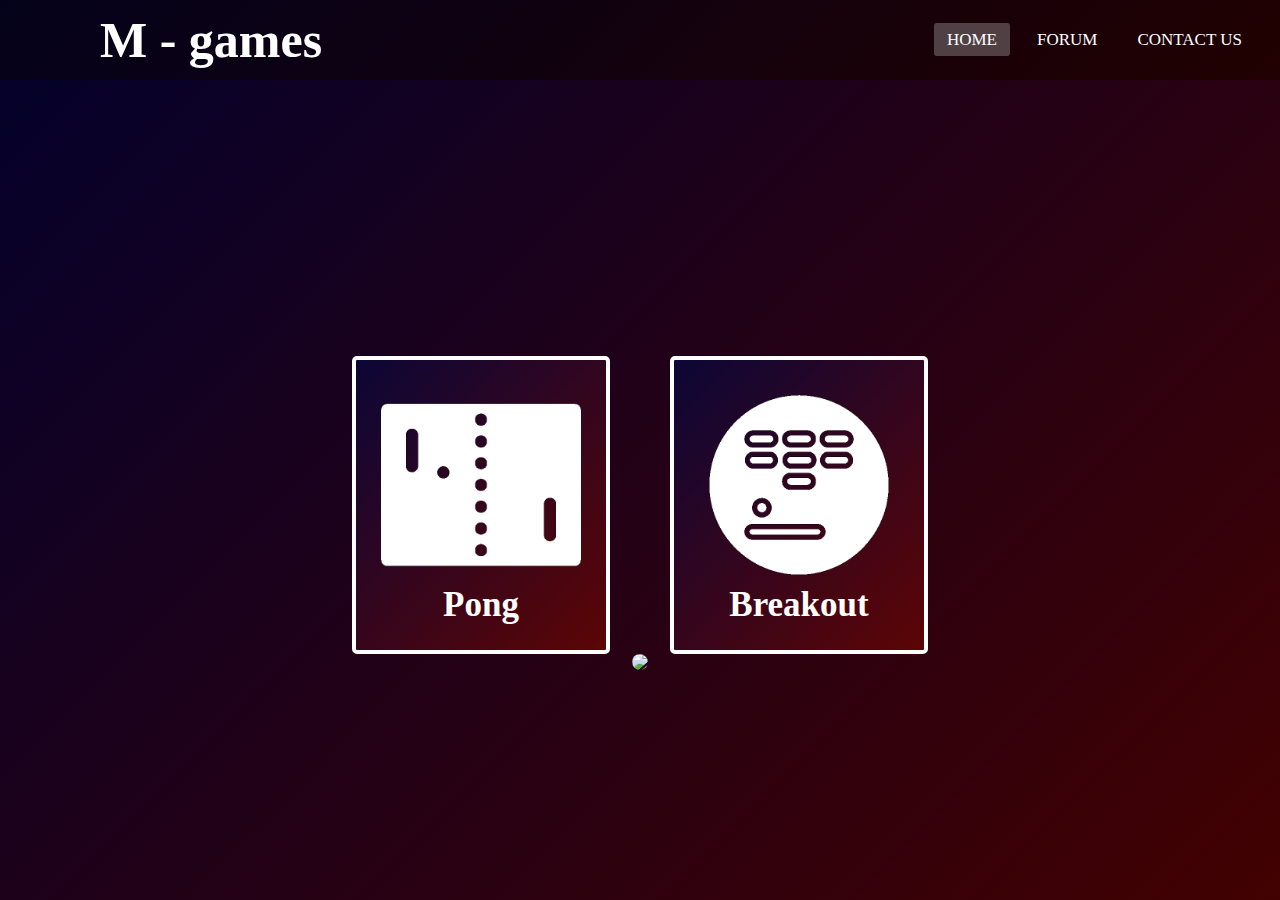
==== index.html @ 19c66fd8 "beta 1.0" ====
<!DOCTYPE html>
<html lang="en">
<head>
    <meta charset="UTF-8">
    <meta http-equiv="X-UA-Compatible" content="IE=edge">
    <meta name="viewport" content="width=device-width, initial-scale=1.0">
    <title>M - Games</title>
    <link rel="icon" type="image/x-icon" href="images/mgames_favicon.ico">
    <link rel="stylesheet" href="https://cdnjs.cloudflare.com/ajax/libs/font-awesome/4.7.0/css/font-awesome.min.css">
    <link rel="stylesheet" href="css/style.css">
</head>
<body>
    <!-- Hlavička -->
    <nav>
        <input type="checkbox" id="check">
        <label for="check" class="checkbtn">
            <i class="	fa fa-th-list"></i>
        </label>
        <label class="logo">M - games</label>
        <ul>
            <li><a href="index.html" class="active">Home</a></li>
            <li><a href="php/forum.php">Forum</a></li>
            <li><a href="php/kontakt.php">Contact us</a></li>
        </ul>
    </nav>


    <main>
        <div class="index_container">
            <div class="index_left">
                <div class="gamesDiv">
                    <a class="gamesButton" href="php/games/pong.php">
                        <img src="images/ping-pong.png" height="200" width="200">
                        <br>
                        <span>Pong</span>
                    </a>
                    <a class="gamesButton" href="php/games/breakout.php">
                        <img src="images/breakout.png" height="200" width="200">
                        <br>
                        <span>Breakout</span>
                    </a>
                </div>
            </div>
            <div class="index_right">
                <a href="https://www.youtube.com/shorts/XR7ra0vC4Io"><!-- <a href="https://www.youtube.com/watch?v=q-Y0bnx6Ndw"> -->
                    <img src="images/M_GAMES_img.png">
                </a>
            </div>
        </div>
    </main>

    <script src="script.js"></script>
</body>
</html>
---- css/style.css ----
/* Základní styl */
* {
    padding: 0;
    margin: 0;
    text-decoration: none;
    list-style: none;
    box-sizing: border-box;
    font-family: calibri;
}

/* Záhlaví */
nav {
    background: linear-gradient(135deg,#04021b,#210101);
    height: 80px;
    width: 100%;
}

label.logo {
    color: #fff;
    font-size: 50px;
    line-height: 80px;
    padding: 0 100px;
    font-weight: bold;
}

nav ul {
    float: right;
    margin-right: 20px;
}

nav ul li {
    display: inline-block;
    line-height: 80px;
    margin: 0 5px;
}

nav ul li a {
    color: #fff;
    font-size: 17px;
    padding: 7px 13px;
    border-radius: 3px;
    text-transform: uppercase;
}

a.active, a:hover {
    background-color: #ababab5f;
    transition: .5s;
}

.checkbtn {
    font-size: 30px;
    color: #fff;
    float: right;
    line-height: 80px;
    margin-right: 40px;
    cursor: pointer;
    display: none;
}

#check {
    display: none;
}

@media (max-width: 952px) {
    label.logo {
        font-size: 30px;
        padding-left: 50px;
    }

    nav ul li a {
        font-size: 16px;
    }
}

@media (max-width: 858px) {
    .checkbtn {
        display: block;
    }

    ul {
        position: fixed;
        width: 100%;
        height: 100vh;
        background: linear-gradient(135deg,#0b0452,#550303);
        top: 80px;
        left: -100%;
        text-align: center;
        transition: all 0.5s;
    }

    nav ul li {
        display: block;
        margin: 50px 0;
        line-height: 30px;
    }

    nav ul li a {
        font-size: 20px;
    }

    a:hover, a.active {
        background: none;
        color: #ababab5f;
    }

    #check:checked ~ ul {
        left: 0;
    }
}

/* Obsah */
main {
    background: linear-gradient(135deg,#05012b,#420101);
    height: calc(100vh - 80px); /* Výška obsahu je 100% minus výška záhlaví */
    width: 100%; /* Rozšíření na celou šířku */
    overflow-y: auto; /* Povolení svislého posouvání obsahu, pokud je to potřeba */
    margin-top: -1px; /* Odstranění mezery mezi záhlavím a obsahem */
}

.index_container {
    height: 100%; /* Umožní obsahu růst až na výšku main */
    display: flex;
    flex-direction: column; /* Obsah bude sloupcově */
    align-items: center; /* Zarovnání na střed na ose Y */
    justify-content: center; /* Zarovnání na střed na ose X */
    padding: 50px;
}




.index_left {
    display: flex;
    flex-direction: column;
    align-items: start;
}

.index_right img {
    width: 400px;
    border-radius: 20px;
}

.index_right a:hover {
    cursor: default;
}

.gamesButton {
    cursor: pointer;
    display: inline-block;
    padding: 25px;
    border: 4px solid #fff;
    border-radius: 5px;
    background-image: linear-gradient(135deg, #0c0636,#5c0505);
    text-align: center;
    text-decoration: none;
    margin: 0 30px;
    width: fit-content;
}

.gamesButton:hover {
    border: 8px solid #fff;
    background-image: linear-gradient(135deg, #160c58,#790909);
}

.gamesButton img {
    vertical-align: middle;
}

.gamesButton span {
    font-size: 35px;
    font-weight: bolder;
    color: #fff;
}

.gamesDiv {
    padding-top: 50px;
    display: flex;
    justify-content: center;
}

body {
    font-family: Calibri;
    margin: 0; /* Přidáno pro jistotu, aby se vymazaly implicitní okraje */
    background: linear-gradient(135deg,#05012b,#420101);
    background-attachment: fixed;
}

#board {
    margin: 50px auto 0; /* 50px horní mezera, automatické zarovnání vodorovně, 0px spodní mezera */
    width: 70%; /* Pevná šířka, která se mění s velikostí okna */
    max-width: 800px; /* Maximální šířka pro zabránění přílišnému roztažení */
    display: block;
    background-color: rgb(0, 0, 0);
    border-top: 5px solid skyblue;
    border-bottom: 5px solid skyblue;
}

@media screen and (max-width: 800px) {
    #board {
        width: 60%; /* Upravit podle potřeby */
    }
}

@media screen and (max-width: 600px) {
    #board {
        width: 50%; /* Upravit podle potřeby */
    }
}

@media (max-width: 1000px) {
    .index_right img {
        display: none; /* Skryje obrázek, když je šířka okna menší než 1000px */
    }
}
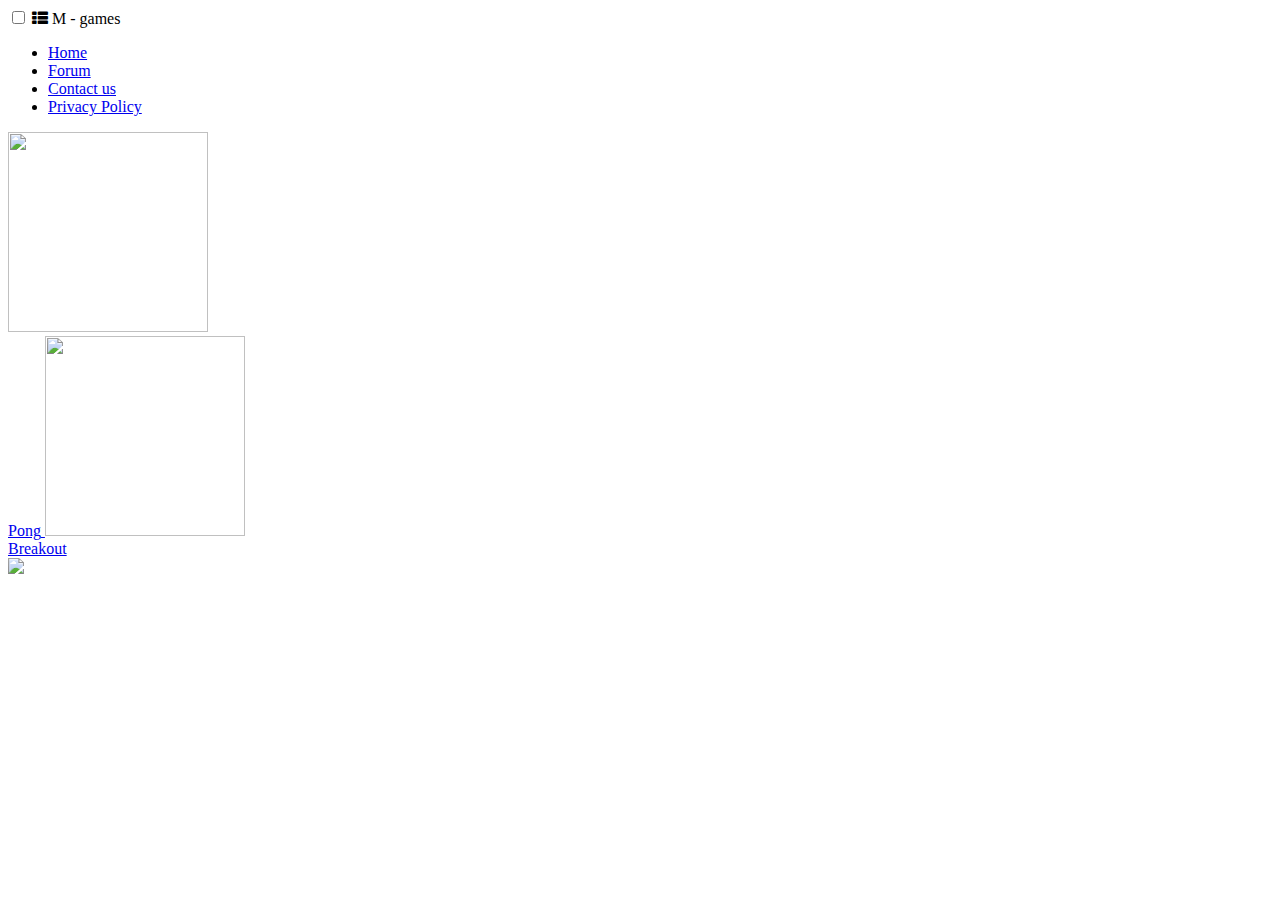
==== commit cfb62a92: "beta 5.0" ====
--- a/index.html
+++ b/index.html
@@ -1,54 +1,53 @@
-<!DOCTYPE html>
-<html lang="en">
-<head>
-    <meta charset="UTF-8">
-    <meta http-equiv="X-UA-Compatible" content="IE=edge">
-    <meta name="viewport" content="width=device-width, initial-scale=1.0">
-    <title>M - Games</title>
-    <link rel="icon" type="image/x-icon" href="images/mgames_favicon.ico">
-    <link rel="stylesheet" href="https://cdnjs.cloudflare.com/ajax/libs/font-awesome/4.7.0/css/font-awesome.min.css">
-    <link rel="stylesheet" href="css/style.css">
-</head>
-<body>
-    <!-- Hlavička -->
-    <nav>
-        <input type="checkbox" id="check">
-        <label for="check" class="checkbtn">
-            <i class="	fa fa-th-list"></i>
-        </label>
-        <label class="logo">M - games</label>
-        <ul>
-            <li><a href="index.html" class="active">Home</a></li>
-            <li><a href="php/forum.php">Forum</a></li>
-            <li><a href="php/kontakt.php">Contact us</a></li>
-        </ul>
-    </nav>
-
-
-    <main>
-        <div class="index_container">
-            <div class="index_left">
-                <div class="gamesDiv">
-                    <a class="gamesButton" href="php/games/pong.php">
-                        <img src="images/ping-pong.png" height="200" width="200">
-                        <br>
-                        <span>Pong</span>
-                    </a>
-                    <a class="gamesButton" href="php/games/breakout.php">
-                        <img src="images/breakout.png" height="200" width="200">
-                        <br>
-                        <span>Breakout</span>
-                    </a>
-                </div>
-            </div>
-            <div class="index_right">
-                <a href="https://www.youtube.com/shorts/XR7ra0vC4Io"><!-- <a href="https://www.youtube.com/watch?v=q-Y0bnx6Ndw"> -->
-                    <img src="images/M_GAMES_img.png">
-                </a>
-            </div>
-        </div>
-    </main>
-
-    <script src="script.js"></script>
-</body>
-</html>
+<!DOCTYPE html>
+<html lang="en">
+<head>
+    <meta charset="UTF-8">
+    <meta http-equiv="X-UA-Compatible" content="IE=edge">
+    <meta name="viewport" content="width=device-width, initial-scale=1.0">
+    <title>M - Games</title>
+    <link rel="icon" type="image/x-icon" href="images/mgames_favicon.ico">
+    <link rel="stylesheet" href="https://cdnjs.cloudflare.com/ajax/libs/font-awesome/4.7.0/css/font-awesome.min.css">
+    <link rel="stylesheet" href="css/style.css">
+</head>
+<body>
+    <!-- Hlavička -->
+    <nav>
+        <input type="checkbox" id="check">
+        <label for="check" class="checkbtn">
+            <i class="	fa fa-th-list"></i>
+        </label>
+        <label class="logo">M - games</label>
+        <ul>
+            <li><a href="index.html" class="active">Home</a></li>
+            <li><a href="subpages/forum.php">Forum</a></li>
+            <li><a href="subpages/kontakt.html">Contact us</a></li>
+            <li><a href="https://www.termsfeed.com/live/5e8325a9-eb75-4b99-ae67-5bb9089f8efe">Privacy Policy</a></li>
+        </ul>
+    </nav>
+    <main>
+        <div class="index_container">
+            <div class="index_left">
+                <div class="gamesDiv">
+                    <a class="gamesButton" href="subpages/pong.html">
+                        <img src="images/ping-pong.png" height="200" width="200">
+                        <br>
+                        <span>Pong</span>
+                    </a>
+                    <a class="gamesButton" href="subpages/breakout.html">
+                        <img src="images/breakout.png" height="200" width="200">
+                        <br>
+                        <span>Breakout</span>
+                    </a>
+                </div>
+            </div>
+            <div class="index_right">
+                <a href="https://www.youtube.com/watch?v=q-Y0bnx6Ndw">
+                    <img src="images/M_GAMES_img.png">
+                </a>
+            </div>
+        </div>
+    </main>
+
+    <script src="script.js"></script>
+</body>
+</html>
